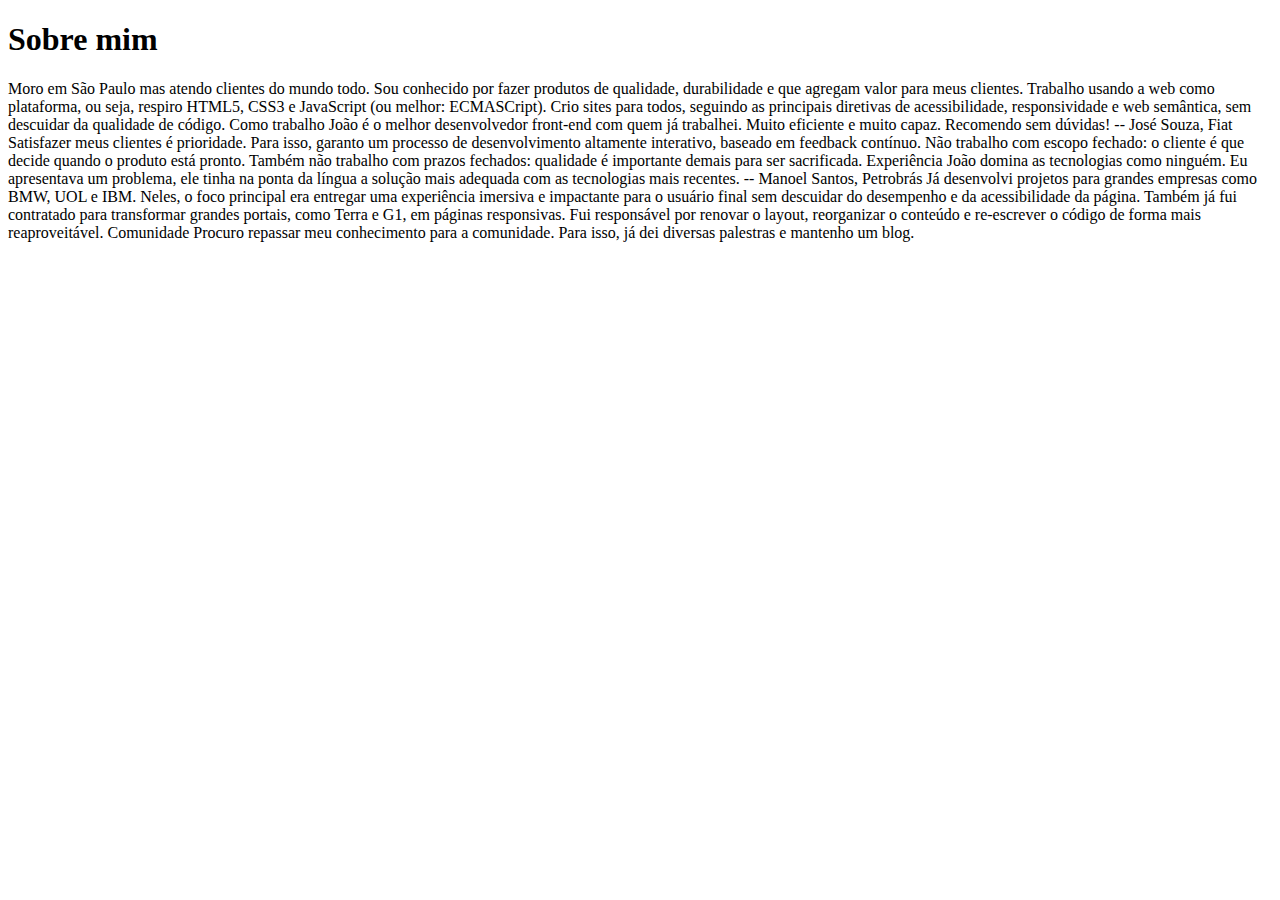
==== bio.html @ 03001f2c "inicio projeto" ====
<!DOCTYPE html>
<html>
<head>
<meta charset="ISO-8859-1">
<title>Insert title here</title>
</head>
<body>
<h1>Sobre mim</h1> 

Moro em S�o Paulo mas atendo clientes do mundo todo. Sou conhecido por fazer produtos de qualidade, durabilidade e que agregam valor para meus clientes.
Trabalho usando a web como plataforma, ou seja, respiro HTML5, CSS3 e JavaScript (ou melhor: ECMASCript). Crio sites para todos, seguindo as principais diretivas de acessibilidade, responsividade e web sem�ntica, sem descuidar da qualidade de c�digo.

Como trabalho

    Jo�o � o melhor desenvolvedor front-end com quem j� trabalhei. Muito eficiente e muito capaz. Recomendo sem d�vidas!
    -- Jos� Souza, Fiat

Satisfazer meus clientes � prioridade. Para isso, garanto um processo de desenvolvimento altamente interativo, baseado em feedback cont�nuo. N�o trabalho com escopo fechado: o cliente � que decide quando o produto est� pronto.

Tamb�m n�o trabalho com prazos fechados: qualidade � importante demais para ser sacrificada.

Experi�ncia

    Jo�o domina as tecnologias como ningu�m. Eu apresentava um problema, ele tinha na ponta da l�ngua a solu��o mais adequada com as tecnologias mais recentes.
    -- Manoel Santos, Petrobr�s

J� desenvolvi projetos para grandes empresas como BMW, UOL e IBM. Neles, o foco principal era entregar uma experi�ncia imersiva e impactante para o usu�rio final sem descuidar do desempenho e da acessibilidade da p�gina.
Tamb�m j� fui contratado para transformar grandes portais, como Terra e G1, em p�ginas responsivas. Fui respons�vel por renovar o layout, reorganizar o conte�do e re-escrever o c�digo de forma mais reaproveit�vel.

Comunidade

Procuro repassar meu conhecimento para a comunidade. Para isso, j� dei diversas palestras e mantenho um blog.

</body>
</html>
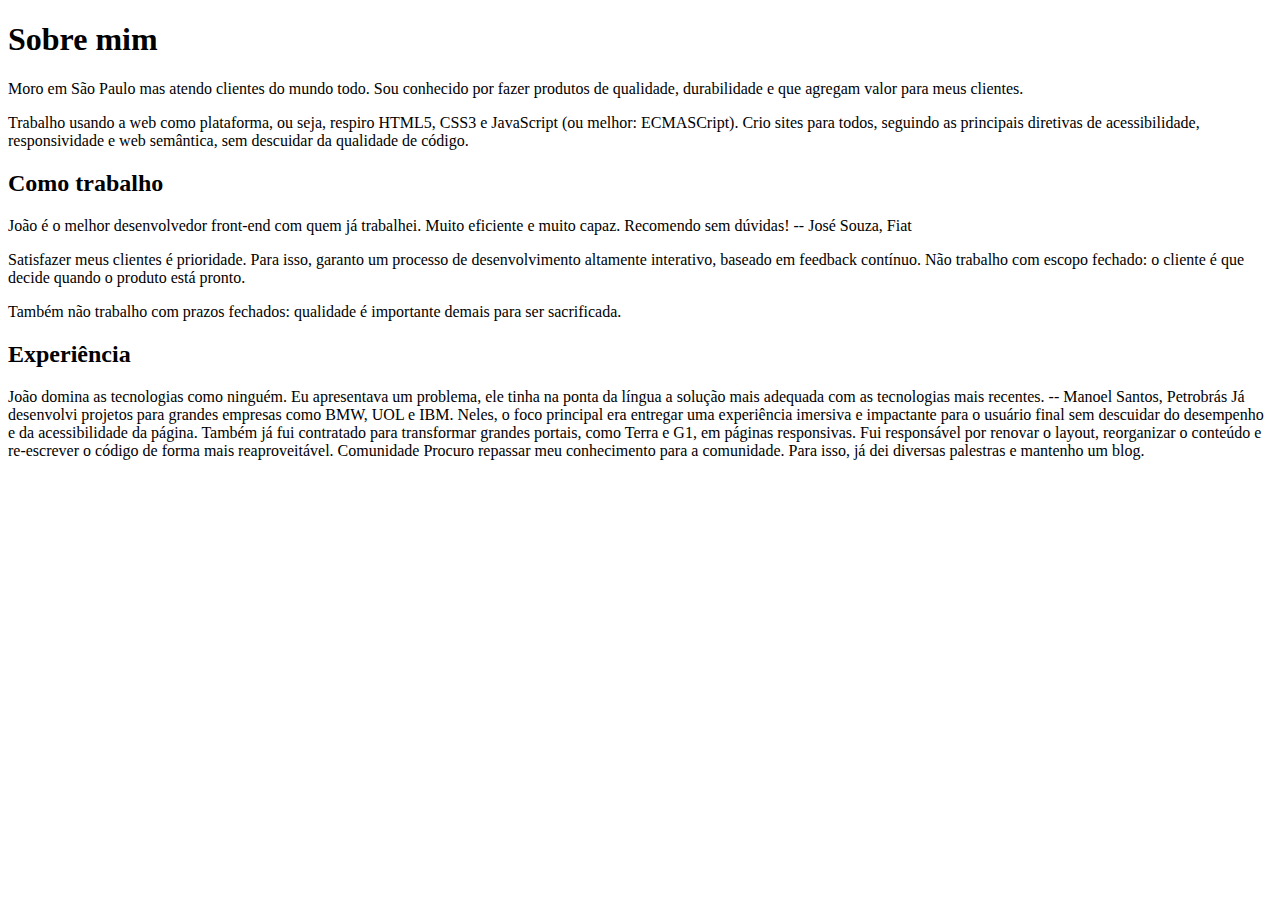
==== commit e3cb8a9b: "inserindo arquivo index.html da nova versao do curso" ====
--- a/bio.html
+++ b/bio.html
@@ -7,19 +7,20 @@
 <body>
 <h1>Sobre mim</h1> 
 
-Moro em S�o Paulo mas atendo clientes do mundo todo. Sou conhecido por fazer produtos de qualidade, durabilidade e que agregam valor para meus clientes.
-Trabalho usando a web como plataforma, ou seja, respiro HTML5, CSS3 e JavaScript (ou melhor: ECMASCript). Crio sites para todos, seguindo as principais diretivas de acessibilidade, responsividade e web sem�ntica, sem descuidar da qualidade de c�digo.
+<p>Moro em S�o Paulo mas atendo clientes do mundo todo. Sou conhecido por fazer produtos de qualidade, durabilidade e que agregam valor para meus clientes.</p>
 
-Como trabalho
+<p> Trabalho usando a web como plataforma, ou seja, respiro HTML5, CSS3 e JavaScript (ou melhor: ECMASCript). Crio sites para todos, seguindo as principais diretivas de acessibilidade, responsividade e web sem�ntica, sem descuidar da qualidade de c�digo.</p>
 
-    Jo�o � o melhor desenvolvedor front-end com quem j� trabalhei. Muito eficiente e muito capaz. Recomendo sem d�vidas!
-    -- Jos� Souza, Fiat
+<h2>Como trabalho</h2>
 
-Satisfazer meus clientes � prioridade. Para isso, garanto um processo de desenvolvimento altamente interativo, baseado em feedback cont�nuo. N�o trabalho com escopo fechado: o cliente � que decide quando o produto est� pronto.
+    <p>Jo�o � o melhor desenvolvedor front-end com quem j� trabalhei. Muito eficiente e muito capaz. Recomendo sem d�vidas!
+    -- Jos� Souza, Fiat</p>
 
-Tamb�m n�o trabalho com prazos fechados: qualidade � importante demais para ser sacrificada.
+<p>Satisfazer meus clientes � prioridade. Para isso, garanto um processo de desenvolvimento altamente interativo, baseado em feedback cont�nuo. N�o trabalho com escopo fechado: o cliente � que decide quando o produto est� pronto.</p>
 
-Experi�ncia
+<p>Tamb�m n�o trabalho com prazos fechados: qualidade � importante demais para ser sacrificada.</p>
+
+<h2>Experi�ncia</h2>
 
     Jo�o domina as tecnologias como ningu�m. Eu apresentava um problema, ele tinha na ponta da l�ngua a solu��o mais adequada com as tecnologias mais recentes.
     -- Manoel Santos, Petrobr�s
